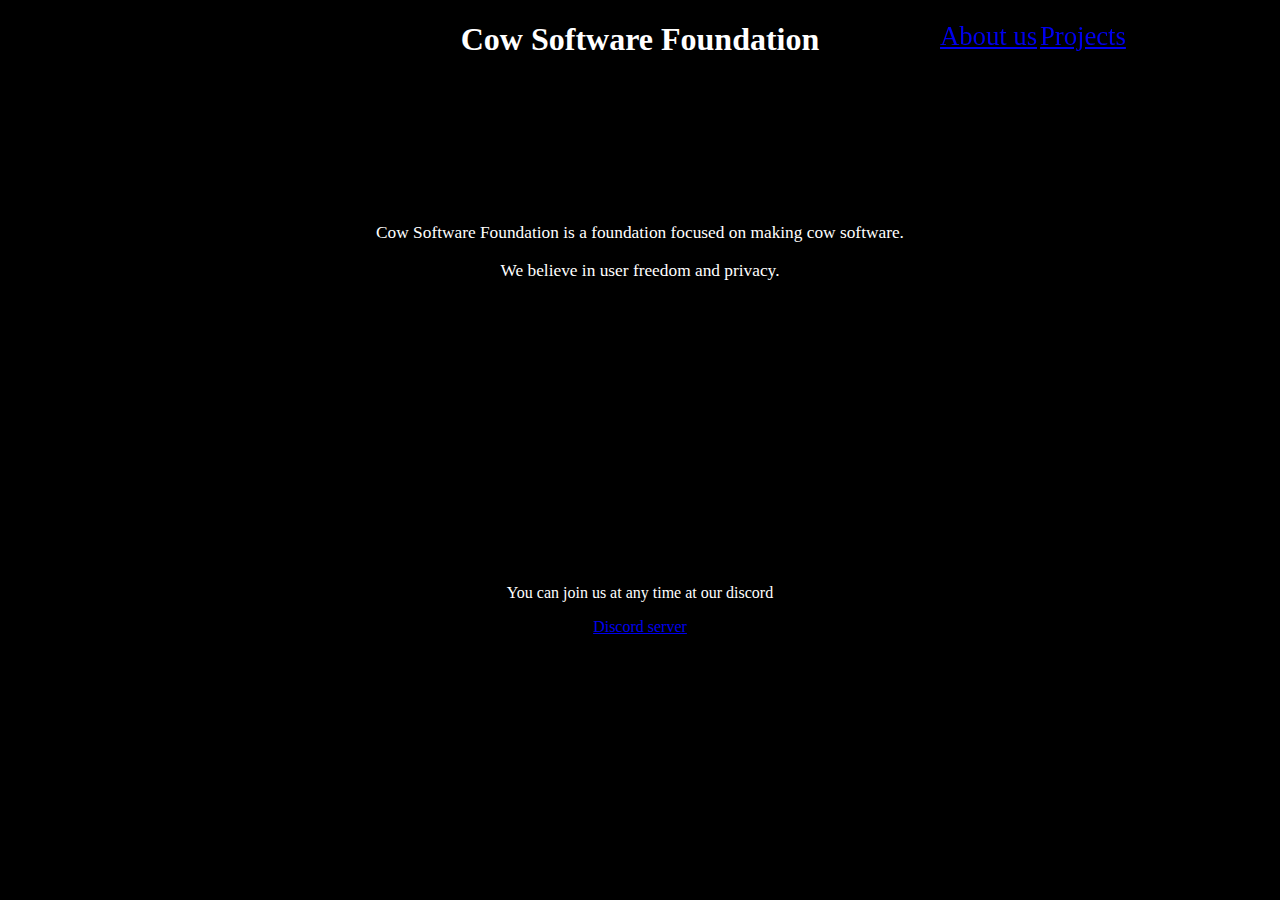
==== index.html @ 78961cf1 "Update" ====
<!DOCTYPE html>
<html lang="en">
<head>
	<meta charset="UTF-8">
	<meta http-equiv="X-UA-Compatible" content="IE=edge">
	<meta name="viewport" content="width=device-width, initial-scale=1.0">
	<title>CSF</title>
	<link rel="stylesheet" href="style.css">
</head>
<body>
	<div class="about_us">
	<a href="pages/about_us.html">About us</a>
	</div>

	<div class="projects">
	<a href="pages/projects.html">Projects</a>
	</div>

	<div class="cow_head">
	<h1>Cow Software Foundation</h1>
	<br><br><br><br><br><br><br> 
	<div class="cow_body">
	<p> Cow Software Foundation is a foundation focused on making cow software.</p>
	<p> We believe in user freedom and privacy.</p>
	</div>
	<br><br><br><br> <br>
	<br> <br>
	<br><br><br><br><br><br><br><br>
	</div>
	<div class="linkClass">
	<p> You can join us at any time at our discord</p>
	<a href="https://discord.gg/EXXH2ZD3"> Discord server</a>
	</div>
</body>
</html>
---- style.css ----
body {
    background-color: black;
}

.about_us {
	left: 50%;
	margin-left: 300px;
	position: fixed;
	font-size: 20pt;
}

.projects {
	left: 50%;
	margin-left: 400px;
	position: fixed;
	font-size: 20pt;
}

.cow_head {
    color: white;
    text-align: center;
    font-family: "JetBrains Mono";
}

.cow_body {
    font-size: 13pt;
}

.linkClass {
	color: white;
	text-align: center;
	font-family: "JetBrains Mono";
}
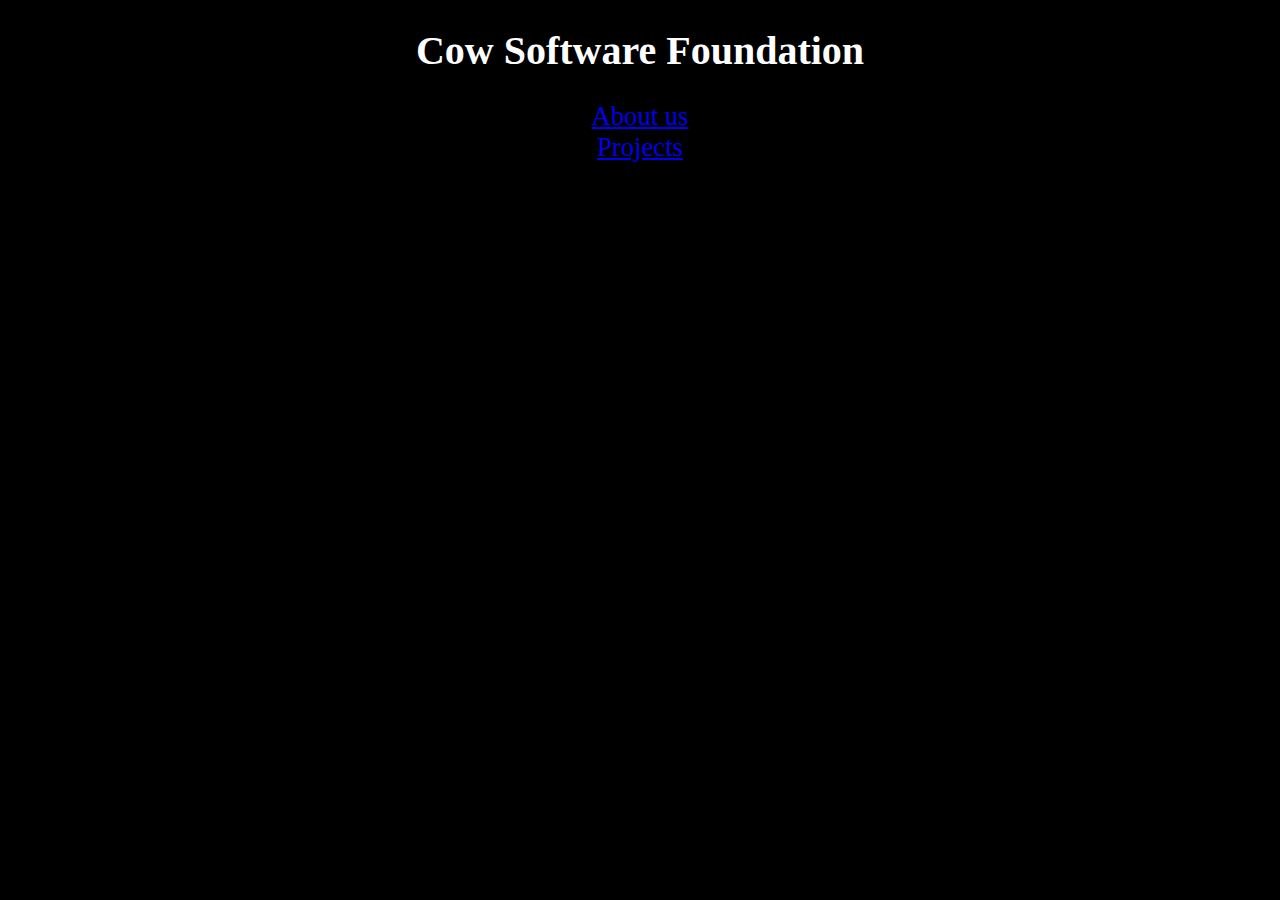
==== commit aa4a2ee8: "Update" ====
--- a/index.html
+++ b/index.html
@@ -6,6 +6,9 @@
 	<meta name="viewport" content="width=device-width, initial-scale=1.0">
 	<title>CSF</title>
 	<link rel="stylesheet" href="style.css">
+	<div class="csf">
+	<h1>Cow Software Foundation</h1>
+	</div>
 </head>
 <body>
 	<div class="about_us">
@@ -16,20 +19,5 @@
 	<a href="pages/projects.html">Projects</a>
 	</div>
 
-	<div class="cow_head">
-	<h1>Cow Software Foundation</h1>
-	<br><br><br><br><br><br><br> 
-	<div class="cow_body">
-	<p> Cow Software Foundation is a foundation focused on making cow software.</p>
-	<p> We believe in user freedom and privacy.</p>
-	</div>
-	<br><br><br><br> <br>
-	<br> <br>
-	<br><br><br><br><br><br><br><br>
-	</div>
-	<div class="linkClass">
-	<p> You can join us at any time at our discord</p>
-	<a href="https://discord.gg/EXXH2ZD3"> Discord server</a>
-	</div>
 </body>
 </html>
--- a/style.css
+++ b/style.css
@@ -1,35 +1,22 @@
 body {
     background-color: black;
 }
+.csf {
+	color: white;
+	text-align: center;
+	font-size: 15pt;
+	font-family: "JetBrains Mono";
+}
 
 .about_us {
-	left: 50%;
-	margin-left: 300px;
-	position: fixed;
+	text-align: center;
 	font-size: 20pt;
+	font-family: "JetBrains Mono";
 }
 
 .projects {
-	left: 50%;
-	margin-left: 400px;
-	position: fixed;
+	text-align: center;
 	font-size: 20pt;
-}
-
-.cow_head {
-    color: white;
-    text-align: center;
-    font-family: "JetBrains Mono";
-}
-
-.cow_body {
-    font-size: 13pt;
-}
-
-.linkClass {
-	color: white;
-	text-align: center;
 	font-family: "JetBrains Mono";
 }
 
-
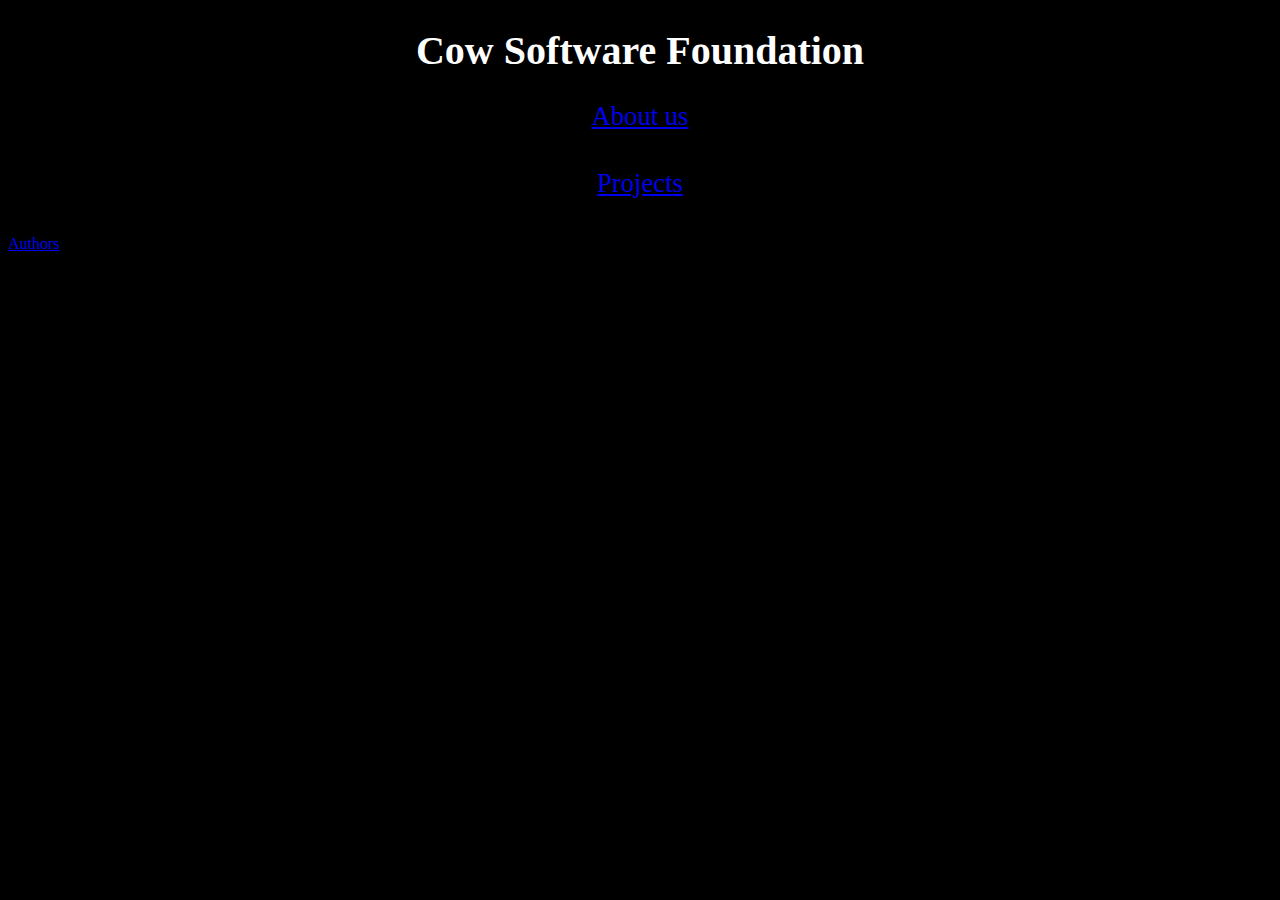
==== commit f09846cd: "Update" ====
--- a/index.html
+++ b/index.html
@@ -6,18 +6,24 @@
 	<meta name="viewport" content="width=device-width, initial-scale=1.0">
 	<title>CSF</title>
 	<link rel="stylesheet" href="style.css">
+</head>
+
+<body>
 	<div class="csf">
 	<h1>Cow Software Foundation</h1>
 	</div>
-</head>
-<body>
+
 	<div class="about_us">
 	<a href="pages/about_us.html">About us</a>
 	</div>
-
+	<br> <br>
 	<div class="projects">
 	<a href="pages/projects.html">Projects</a>
 	</div>
-
+	<br> <br>
+	<div class="authors">
+		<a href="pages/authors.html">Authors</a>
+	</div>
+	<br><br><br><br> <br>
 </body>
 </html>
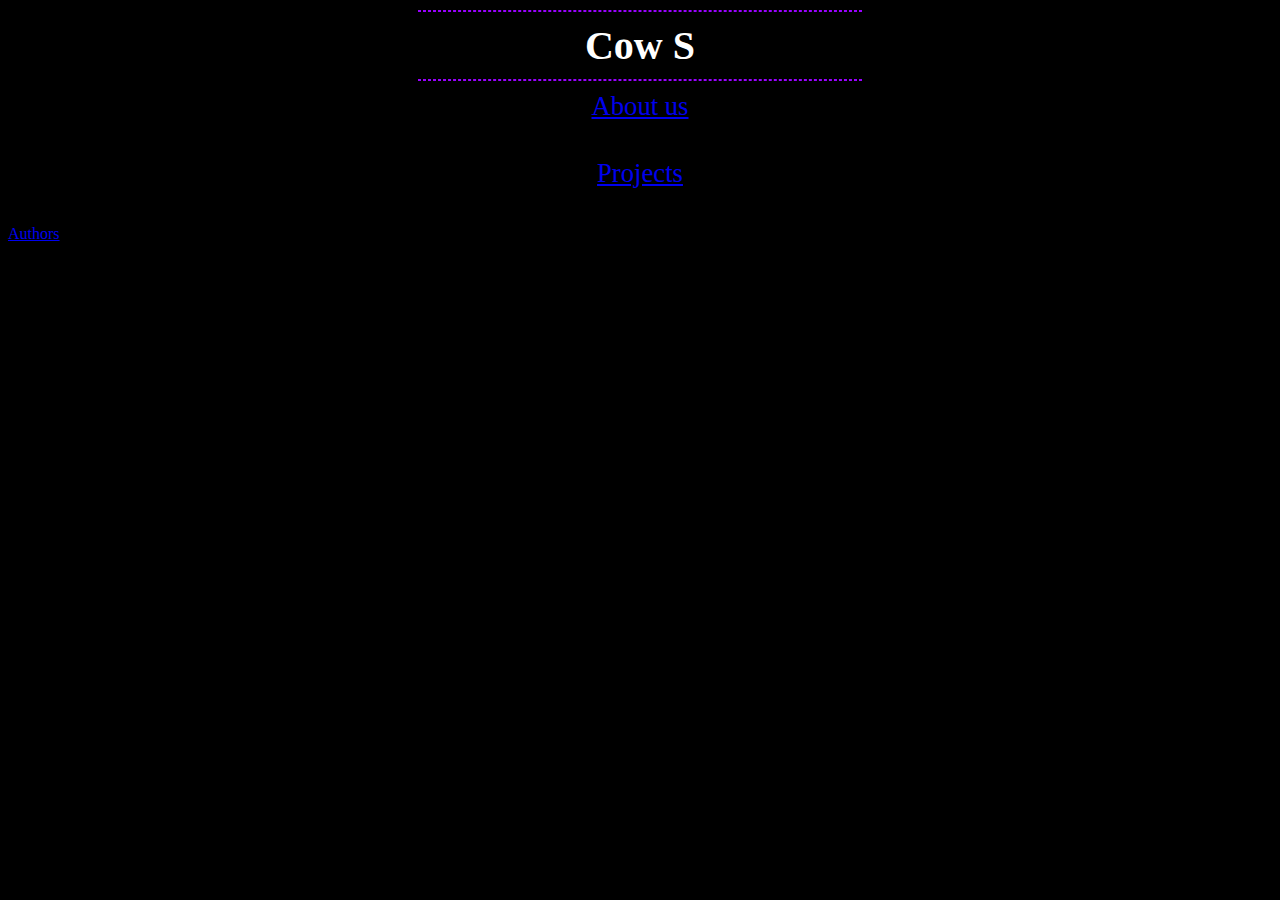
==== commit d85a9248: "Update" ====
--- a/index.html
+++ b/index.html
@@ -10,8 +10,9 @@
 
 <body>
 	<div class="csf">
-	<h1>Cow Software Foundation</h1>
+	<hr width=35% style="border: 1px dashed #9900ff"/><h1 id="demo" style="display: inline"></h1><hr width=35% style="border: 1px dashed #9900ff"/>
 	</div>
+	<script src="js/typewriter.js"></script>
 
 	<div class="about_us">
 	<a href="pages/about_us.html">About us</a>
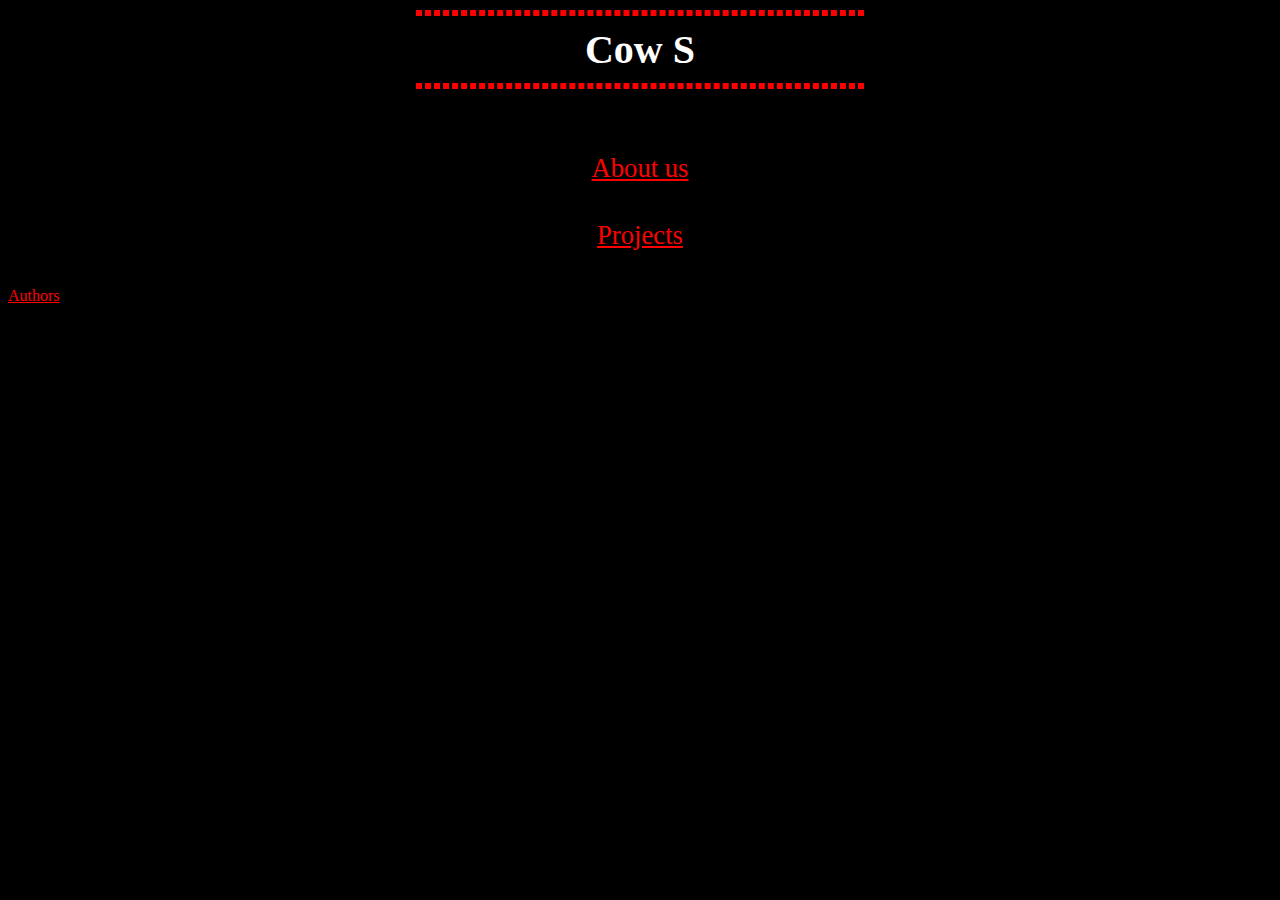
==== commit 2f8c1192: "Update" ====
--- a/index.html
+++ b/index.html
@@ -10,20 +10,20 @@
 
 <body>
 	<div class="csf">
-	<hr width=35% style="border: 1px dashed #9900ff"/><h1 id="demo" style="display: inline"></h1><hr width=35% style="border: 1px dashed #9900ff"/>
+	<hr width=35% style="border: 3px dashed #ff0000"/><h1 id="demo" style="display: inline"></h1><hr width=35% style="border: 3px dashed #ff0000"/>
 	</div>
-	<script src="js/typewriter.js"></script>
-
+	<script src="js/typewritercsf.js"></script>
+	<br><br> <br>
 	<div class="about_us">
-	<a href="pages/about_us.html">About us</a>
+	<a href="pages/about_us.html" style = "color: #ff0000">About us</a>
 	</div>
 	<br> <br>
 	<div class="projects">
-	<a href="pages/projects.html">Projects</a>
+	<a href="pages/projects.html" style = "color: #ff0000">Projects</a>
 	</div>
 	<br> <br>
 	<div class="authors">
-		<a href="pages/authors.html">Authors</a>
+		<a href="pages/authors.html" style = "color: #ff0000">Authors</a>
 	</div>
 	<br><br><br><br> <br>
 </body>
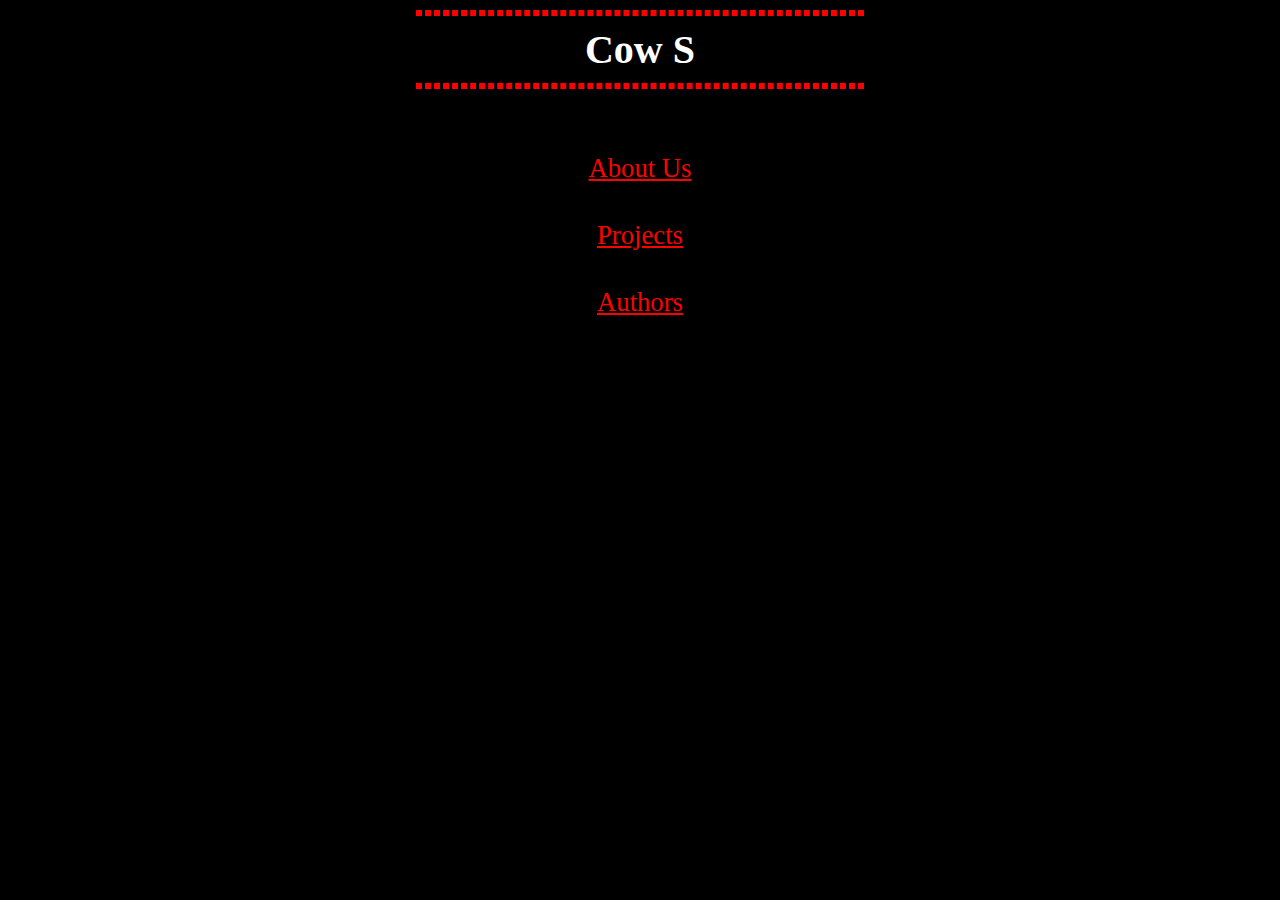
==== commit 387efa86: "Update" ====
--- a/index.html
+++ b/index.html
@@ -14,8 +14,9 @@
 	</div>
 	<script src="js/typewritercsf.js"></script>
 	<br><br> <br>
+	<div class="menu">
 	<div class="about_us">
-	<a href="pages/about_us.html" style = "color: #ff0000">About us</a>
+	<a href="pages/about_us.html" style = "color: #ff0000">About Us</a>
 	</div>
 	<br> <br>
 	<div class="projects">
@@ -25,6 +26,7 @@
 	<div class="authors">
 		<a href="pages/authors.html" style = "color: #ff0000">Authors</a>
 	</div>
+</div>
 	<br><br><br><br> <br>
 </body>
 </html>
--- a/style.css
+++ b/style.css
@@ -12,11 +12,35 @@
 	text-align: center;
 	font-size: 20pt;
 	font-family: "JetBrains Mono";
+	cursor: pointer;
+	transition: 0.2s;
 }
 
 .projects {
 	text-align: center;
 	font-size: 20pt;
 	font-family: "JetBrains Mono";
+	cursor: pointer;
+	transition: 0.2s;
 }
 
+.authors {
+	text-align: center;
+	font-size: 20pt;
+	font-family: "JetBrains Mono";
+	cursor: pointer;
+	transition: 0.2s;
+	
+}
+
+.about_us:hover {
+	font-size: 25pt;
+}
+
+.projects:hover {
+	font-size: 25pt;
+}
+
+.authors:hover {
+	font-size: 25pt;
+}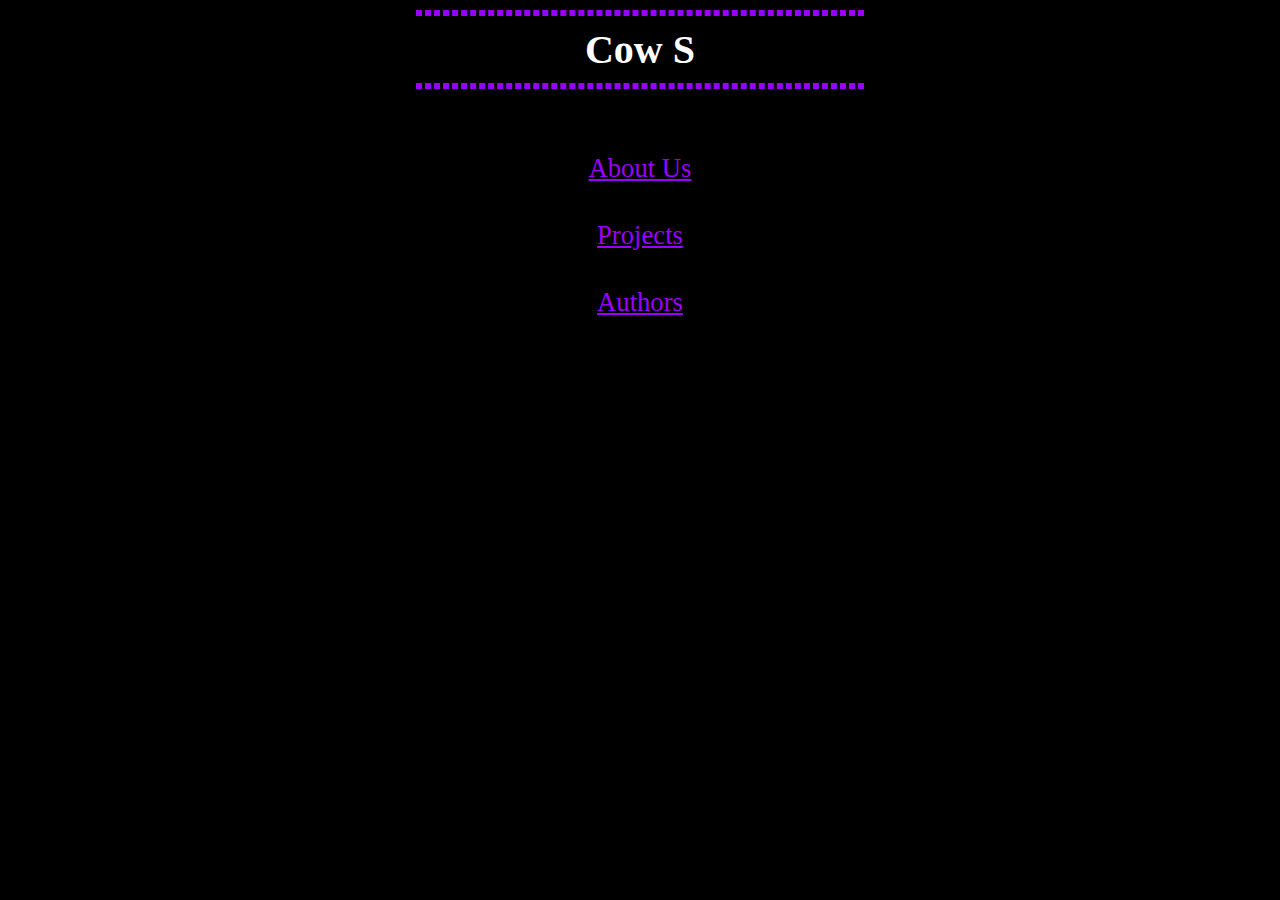
==== commit af495aae: "Update" ====
--- a/index.html
+++ b/index.html
@@ -10,21 +10,21 @@
 
 <body>
 	<div class="csf">
-	<hr width=35% style="border: 3px dashed #ff0000"/><h1 id="demo" style="display: inline"></h1><hr width=35% style="border: 3px dashed #ff0000"/>
+	<hr width=35% style="border: 3px dashed #9900ff"/><h1 id="demo" style="display: inline"></h1><hr width=35% style="border: 3px dashed #9900ff"/>
 	</div>
 	<script src="js/typewritercsf.js"></script>
 	<br><br> <br>
 	<div class="menu">
 	<div class="about_us">
-	<a href="pages/about_us.html" style = "color: #ff0000">About Us</a>
+	<a href="pages/about_us/index.html" style = "color: #9900ff">About Us</a>
 	</div>
 	<br> <br>
 	<div class="projects">
-	<a href="pages/projects.html" style = "color: #ff0000">Projects</a>
+	<a href="pages/projects/index.html" style = "color: #9900ff">Projects</a>
 	</div>
 	<br> <br>
 	<div class="authors">
-		<a href="pages/authors.html" style = "color: #ff0000">Authors</a>
+		<a href="pages/authors/index.html" style = "color: #9900ff">Authors</a>
 	</div>
 </div>
 	<br><br><br><br> <br>
